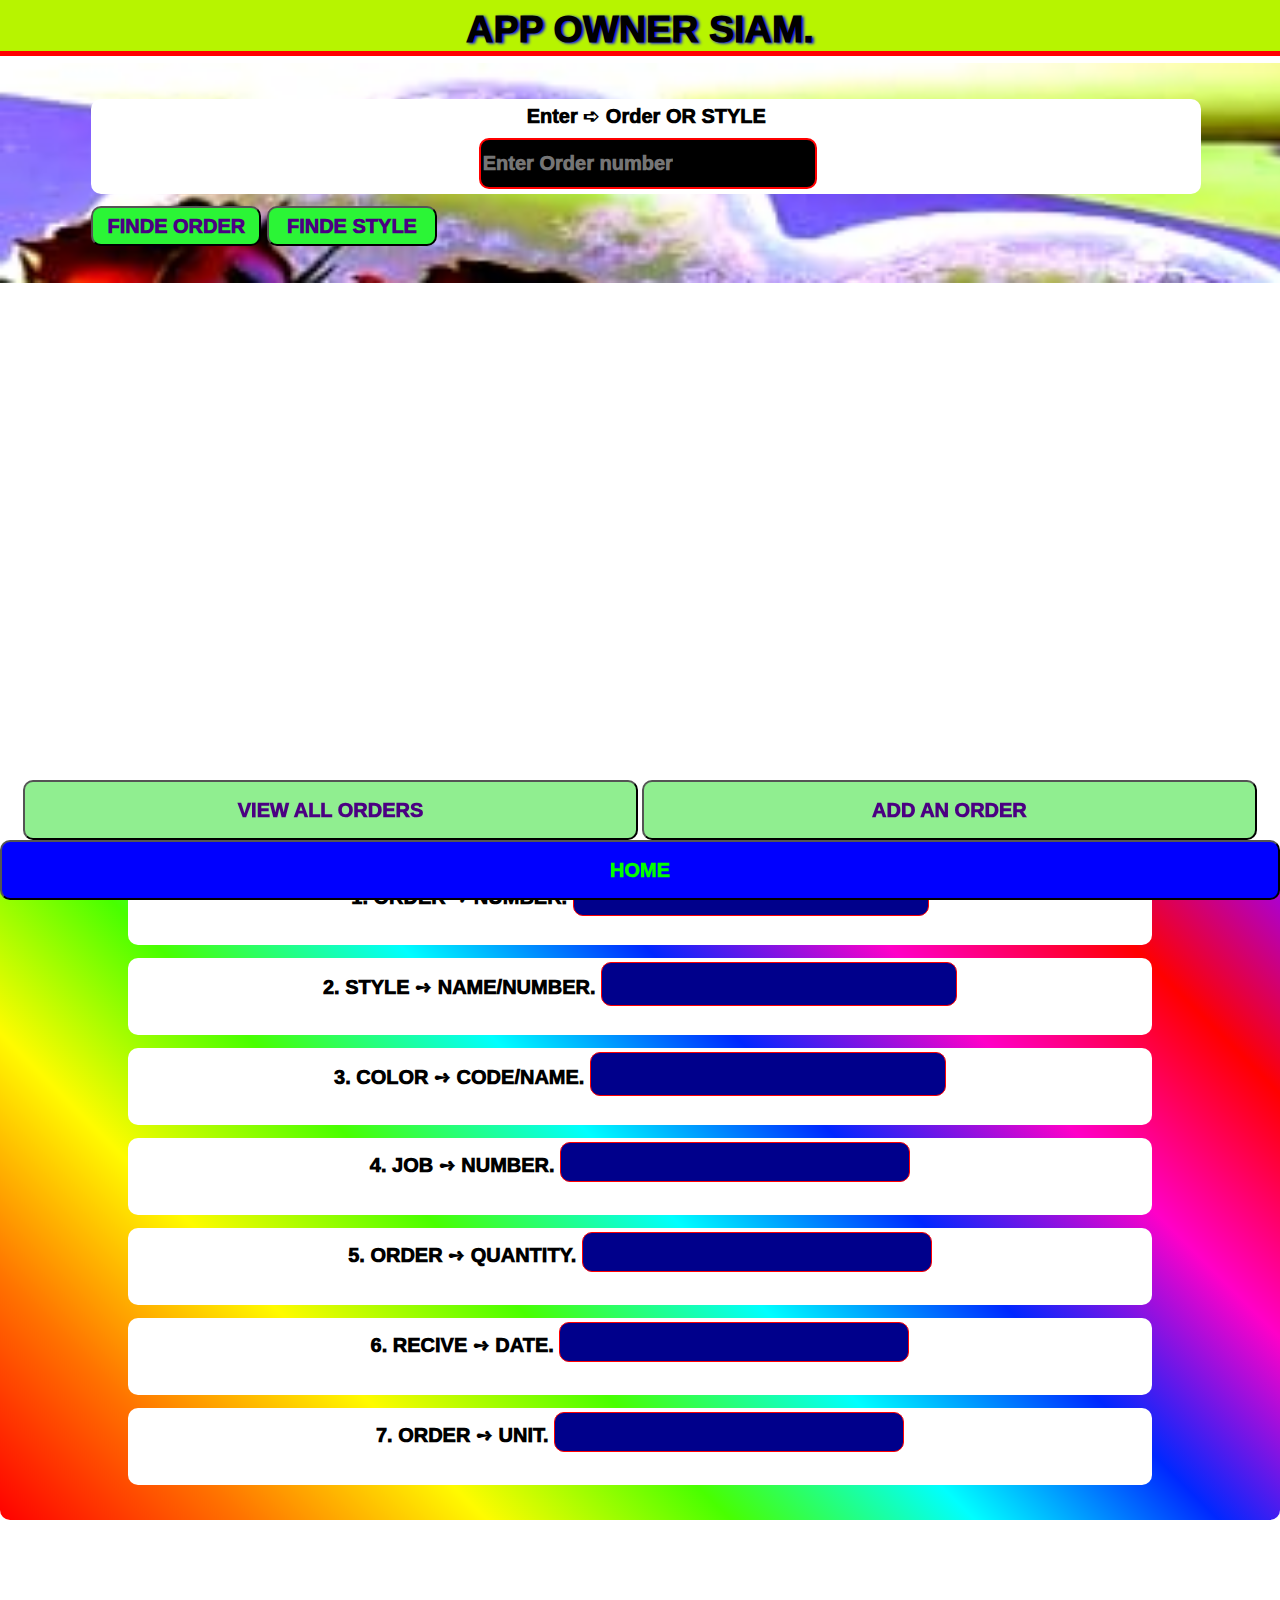
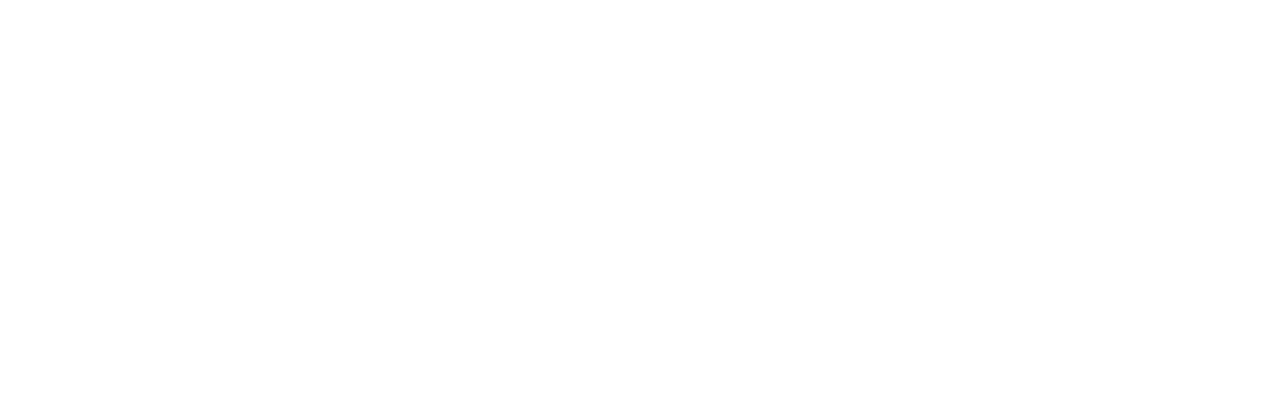
==== index.html @ 512b224e "Add files via upload" ====
<!DOCTYPE html>
<html lan="en">
  <head>
        <meta charset="UTF-8">
    <meta name="viewport" content="width=device-width, initial-scale=1.0">
    <title> user signup Page </title>
    <link rel="stylesheet" type="text/css" href="Index.css"/>
  </head> 
  <body>
    
        <div class="user-cover"><div id="gep"><br><br></div>
           <!.. User Finde System ..>
           <form> <div id="error-msg1" class="hidden" style="margin-top: 7px; margin-bottom: 7px;  text-align: center; display: none; background: #6104f7; color: red; font-size: 30px;">এই অর্ডার খুজে পাওয়া যায়নি</div></form>
           <form> <div id="error-msg2" class="hidden" style="margin-top: 7px; margin-bottom: 7px;  text-align: center; display: none; background: #7008f7; color: red; font-size: 30px;">এই স্টাইল খুজে পাওয়া যায়নি</div></form>
          <div class="userFindeDiv">
             <p class="title">Enter ➪ Order OR STYLE</p> 
               <div class="inputDiv">
                  <input type="tel" id="inputFiald" placeholder="Enter Order number" required>
               </div> <br>
             <button onclick="searchOrder()" class="fBtn">FINDE ORDER</button>
             <button onclick="searchStyle()" class="fBtn">FINDE STYLE</button>
          </div>
        </div>
          <br>
          <div class="view"><br>
            <div class="title">1. ORDER ➺ NUMBER.
               <input type="tel" id="order" class="data">
            </div> 
            <br><br><br><br><br>
            <div class="title">2. STYLE ➺ NAME/NUMBER.
               <input type="text" id="style" class="data">
            </div> 
            <br><br><br><br><br>
            <div class="title">3. COLOR ➺ CODE/NAME.
               <input type="text" id="color"  class="data">
            </div> 
            <br><br><br><br><br>
            <div class="title">4. JOB ➺ NUMBER.
               <input type="button" id="job" class="data">
            </div> 
            <br><br><br><br><br>
            <div class="title">5. ORDER ➺ QUANTITY.
               <input type="button" id="qty" class="data">
            </div> 
            <br><br><br><br><br>
            <div class="title">6. RECIVE ➺ DATE.
               <input type="button" id="date" class="data">
            </div> 
            <br><br><br><br><br>
            <div class="title">7. ORDER ➺ UNIT.
               <input type="button" id="unit" class="data">
            </div> 
            <div style="height: 100px; margin-top:40%; color:#fff;">gfkhgjjfh</div>
          </div>
          
           
            
      <div class="Agency">APP OWNER SIAM.</div>
    
    
    
     <!.....  Menu   button....>
    <div class="menu1">
      <button  onclick="openAgency(this)"  id="btn1"class="menubtn" >VIEW ALL ORDERS</button>
      <button onclick="openMenu(this)"  id="btn2"class="menubtn">ADD AN ORDER</button><br>
      <button onclick="openMe(this)"  id="btn3"class="menubtn">HOME</button><br>
    </div>
    
   <script>
     
     // JavaScript to handle the navigation
    document.getElementById('btn1').addEventListener('click', function () {
      // Redirect to second.html
      window.location.href = 'dashboard.html';
    });
    
    // JavaScript to handle the navigation
    document.getElementById('btn2').addEventListener('click', function () {
      // Redirect to second.html
      window.location.href = 'dashboard.html';
    });
    
     // JavaScript to handle the navigation
    document.getElementById('btn3').addEventListener('click', function () {
      // Redirect to second.html
      window.location.href = 'index.html';
    });
    
    async function searchOrder() {
      const id = document.getElementById('inputFiald').value;
      const gep = document.getElementById('gep');
      const errorMsg1 = document.getElementById("error-msg1");
      const errorMsg2 = document.getElementById("error-msg2");

      const response = await fetch(' https://script.google.com/macros/s/AKfycbxf_Cm1DLMR4FQPNInPhxrA1W6FV9i8830Z_0CO93v_E0SdPZ6Vu3XIRb48yDJTaGT-/exec');
      const users = await response.json();

      const user = users.find(u => u.id == id);

         if (user) {
            document.getElementById('order').value = user.order;
            document.getElementById('style').value = user.style;
            document.getElementById('color').value = user.color;
            document.getElementById('job').value = user.job;
            document.getElementById('qty').value = user.qty;
            document.getElementById('date').value = user.date;
            document.getElementById('unit').value = user.unit;
            errorMsg1.style.display = "none";
            errorMsg2.style.display = "none";
            gep.style.display = "block";
         } else {
            errorMsg1.style.display = "block";
            errorMsg2.style.display = "none";
            gep.style.display = "none";
             //  alert('Invalid email or password');
            }
      }
      
      async function searchStyle() {
      const id = document.getElementById('inputFiald').value;
      const gep = document.getElementById('gep');
      const errorMsg1 = document.getElementById("error-msg1");
      const errorMsg2 = document.getElementById("error-msg2");

      const response = await fetch('https://script.google.com/macros/s/AKfycbxf_Cm1DLMR4FQPNInPhxrA1W6FV9i8830Z_0CO93v_E0SdPZ6Vu3XIRb48yDJTaGT-/exec ');
      const users = await response.json();

      const user = users.find(u => u.style == id);

         if (user) {
            document.getElementById('order').value = user.order;
            document.getElementById('style').value = user.style;
            document.getElementById('color').value = user.color;
            document.getElementById('job').value = user.job;
            document.getElementById('qty').value = user.qty;
            document.getElementById('date').value = user.date;
            document.getElementById('unit').value = user.unit;
            errorMsg1.style.display = "none";
            errorMsg2.style.display = "none";
            gep.style.display = "block";
         } else {
            errorMsg2.style.display = "block";
            errorMsg1.style.display = "none";
            gep.style.display = "none";
             //  alert('Invalid email or password');
            }
      }
      </script>
  </body>
</html>
---- Index.css ----
body {
   position: center;
  margin-top: 0;
  margin-left: 0;
  font-family: Arial, sans-serif;
  background-color: #fff;
} 
  
.Agency {
   position: fixed;
   margin-top: -20px;
   margin-left: 0;
   padding-top: 10px;
   border-bottom: 5px solid red;
   justify-items: center;
   width: 100%;
   text-align:center;
   font-weight:1000; 
   text-shadow:2px 1px 3px blue; 
   background: #b7f400;
   font-size:1cm;
}

.user-cover {
  position: fixed;
  top: 7%;
  width: 102%;
  height: 220px;
  background-image: url('cover-pic.png ');
  background-size: cover;
}

.userFindeDiv {
 position: absolute;
 justify-items: center;
  left: 7%;
  width: 85%;
  height: 95px;
  font-weight: 1000;
  font-size: 20px;
  border-radius: 10px;
  background-color: #fff;
  color: #fff;
  .title {
    position: relative;
    color: black;
    text-align: center;
    margin-top: 5px;
  }
  
  .inputDiv {
    position: relative;
    background-color: #fff;
    color: darkblue;
    align-items: center;
    margin-top: -10px;
    border-radius: 10px;
    width: 335px;
    height: 45px;
    #inputFiald{
      text-align: center;
      align-items: center;
      justify-items: center;
      border: 2px solid red;
      color: #fff;
      background-color: black;
      margin-top: px;
      width: 330px;
      height: 45px;
      border-radius: 10px;
      font-weight: 1000;
      font-size: 20px;
    }
  }
 .fBtn{
    text-align: center;
    font-size:20px;
    font-weight: 1000;
    border-radius: 10px;
    background: #2bf536;
    color: indigo;
    width: 170px;
    height: 40px;
  }
button:hover{
    color:#0f0;
    background: blue;
  }
}

.view{
    position: absolute;
    justify-items: center;
    margin-top: 65%;
    margin-bottom: 70%;
    background: linear-gradient(45deg,
    #ff0000, #ff7300, #fffb00, #48ff00, 
    #00ffff, #0028ff, #ff00c8, #ff0000, #90f);
     color: transparent;
    align-items: center;
    width: 100%;
    height: 670px;
    border-radius: 10px;
    .title {
      position: absolute;
      justify-items: center;
      justify-content: center;
      text-align: center;
      padding-top: 4px;
      left: 10%;
      width: 80%;
      height: 73px;
      font-weight: 1000;
      font-size: 20px;
      border-radius: 10px;
      background-color: #fff;
      color: black;
        .data{
          position: relative;
          text-align: center;
          margin-top: 0px;
          color: #fff;
          background-color: darkblue;
          border: 1px solid red;
          border-radius: 10px;
          width: 350px;
          height: 40px;
          font-size: 30px;
        }
      
    }
  }

/*button desining*/
.menu1 {
  position: fixed;
  bottom: 0%;
  justify-items: center;
  text-align: center;
  width: 100%;

  .menubtn{
    text-align: center;
    font-size:20px;
    font-weight: 1000;
    height: 60px;
    width: 48%;
    border-radius: 10px;
    background: lightGreen;
    color: indigo;
  }
  #btn3 {
    color:#0f0;
    background: blue;
    width: 100%;
  }
button:hover{
    color:#0f0;
    background: blue;
  }
}
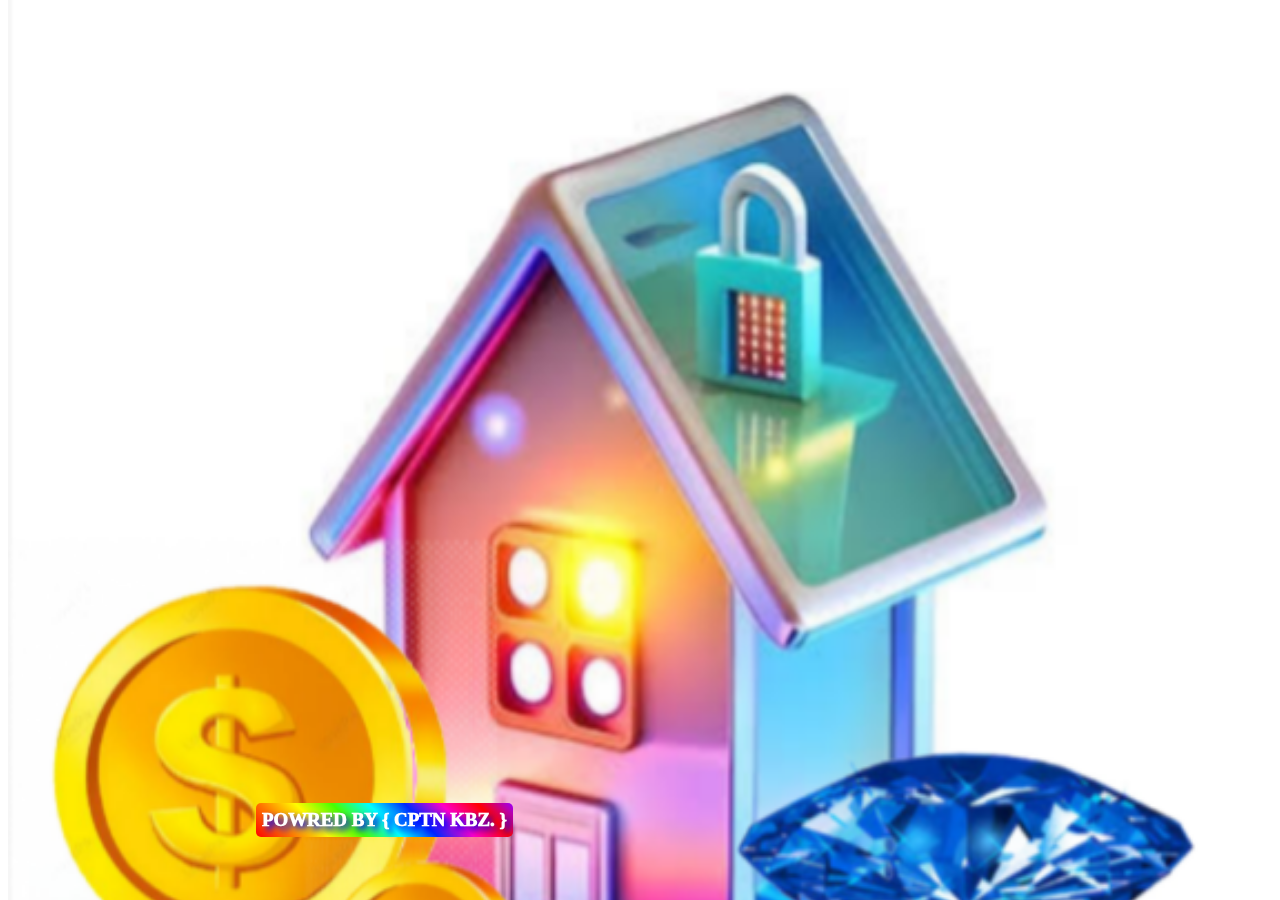
==== commit 297580c1: "Add files via upload" ====
--- a/index.html
+++ b/index.html
@@ -1,151 +1,52 @@
-
 <!DOCTYPE html>
-<html lan="en">
-  <head>
-        <meta charset="UTF-8">
-    <meta name="viewport" content="width=device-width, initial-scale=1.0">
-    <title> user signup Page </title>
-    <link rel="stylesheet" type="text/css" href="Index.css"/>
-  </head> 
+<html lang="en">
+<head>
+   <meta charset="UTF-8">
+   <meta name="viewport" content="width=device-width, initial-scale=1.0">
+   <title>BD. CAPTAIN KBZ gold coin agency</title>
+    <link rel="stylesheet" type="text/css" href="#"/>
+    <style>
+      
+.UFE{
+   position: fixed;
+   justify-items: center;
+   width: 100%;
+   top: 0;
+  img{
+    position: relative;
+    justify-items: center;
+    width: 100%;
+  }po{
+    position: fixed;
+    bottom: 7%;
+    left: 20%;
+    font-weight: 1000;
+    font-size: 0.5cm;
+    padding: 6px;
+    border-radius: 5px;
+    background: linear-gradient(45deg,
+    #ff0000, #ff7300, #fffb00, #48ff00, 
+    #00ffff, #0028ff, #ff00c8, #ff0000, #90f);
+    color: #fff;
+    text-shadow: 4px 4px 6px blue;
+  }
+ }
+ 
+    </style>
+</head>
   <body>
-    
-        <div class="user-cover"><div id="gep"><br><br></div>
-           <!.. User Finde System ..>
-           <form> <div id="error-msg1" class="hidden" style="margin-top: 7px; margin-bottom: 7px;  text-align: center; display: none; background: #6104f7; color: red; font-size: 30px;">এই অর্ডার খুজে পাওয়া যায়নি</div></form>
-           <form> <div id="error-msg2" class="hidden" style="margin-top: 7px; margin-bottom: 7px;  text-align: center; display: none; background: #7008f7; color: red; font-size: 30px;">এই স্টাইল খুজে পাওয়া যায়নি</div></form>
-          <div class="userFindeDiv">
-             <p class="title">Enter ➪ Order OR STYLE</p> 
-               <div class="inputDiv">
-                  <input type="tel" id="inputFiald" placeholder="Enter Order number" required>
-               </div> <br>
-             <button onclick="searchOrder()" class="fBtn">FINDE ORDER</button>
-             <button onclick="searchStyle()" class="fBtn">FINDE STYLE</button>
-          </div>
-        </div>
-          <br>
-          <div class="view"><br>
-            <div class="title">1. ORDER ➺ NUMBER.
-               <input type="tel" id="order" class="data">
-            </div> 
-            <br><br><br><br><br>
-            <div class="title">2. STYLE ➺ NAME/NUMBER.
-               <input type="text" id="style" class="data">
-            </div> 
-            <br><br><br><br><br>
-            <div class="title">3. COLOR ➺ CODE/NAME.
-               <input type="text" id="color"  class="data">
-            </div> 
-            <br><br><br><br><br>
-            <div class="title">4. JOB ➺ NUMBER.
-               <input type="button" id="job" class="data">
-            </div> 
-            <br><br><br><br><br>
-            <div class="title">5. ORDER ➺ QUANTITY.
-               <input type="button" id="qty" class="data">
-            </div> 
-            <br><br><br><br><br>
-            <div class="title">6. RECIVE ➺ DATE.
-               <input type="button" id="date" class="data">
-            </div> 
-            <br><br><br><br><br>
-            <div class="title">7. ORDER ➺ UNIT.
-               <input type="button" id="unit" class="data">
-            </div> 
-            <div style="height: 100px; margin-top:40%; color:#fff;">gfkhgjjfh</div>
-          </div>
-          
-           
-            
-      <div class="Agency">APP OWNER SIAM.</div>
+    <div class="UFE" id="UFE" >
+    <img class="ufe" src="All pic/UFE.png">
+    <po>POWRED BY { CPTN KBZ. }</po>
+    </div>
     
     
     
-     <!.....  Menu   button....>
-    <div class="menu1">
-      <button  onclick="openAgency(this)"  id="btn1"class="menubtn" >VIEW ALL ORDERS</button>
-      <button onclick="openMenu(this)"  id="btn2"class="menubtn">ADD AN ORDER</button><br>
-      <button onclick="openMe(this)"  id="btn3"class="menubtn">HOME</button><br>
-    </div>
-    
-   <script>
-     
-     // JavaScript to handle the navigation
-    document.getElementById('btn1').addEventListener('click', function () {
-      // Redirect to second.html
-      window.location.href = 'dashboard.html';
-    });
-    
-    // JavaScript to handle the navigation
-    document.getElementById('btn2').addEventListener('click', function () {
-      // Redirect to second.html
-      window.location.href = 'dashboard.html';
-    });
-    
-     // JavaScript to handle the navigation
-    document.getElementById('btn3').addEventListener('click', function () {
-      // Redirect to second.html
-      window.location.href = 'index.html';
-    });
-    
-    async function searchOrder() {
-      const id = document.getElementById('inputFiald').value;
-      const gep = document.getElementById('gep');
-      const errorMsg1 = document.getElementById("error-msg1");
-      const errorMsg2 = document.getElementById("error-msg2");
-
-      const response = await fetch(' https://script.google.com/macros/s/AKfycbxf_Cm1DLMR4FQPNInPhxrA1W6FV9i8830Z_0CO93v_E0SdPZ6Vu3XIRb48yDJTaGT-/exec');
-      const users = await response.json();
-
-      const user = users.find(u => u.id == id);
-
-         if (user) {
-            document.getElementById('order').value = user.order;
-            document.getElementById('style').value = user.style;
-            document.getElementById('color').value = user.color;
-            document.getElementById('job').value = user.job;
-            document.getElementById('qty').value = user.qty;
-            document.getElementById('date').value = user.date;
-            document.getElementById('unit').value = user.unit;
-            errorMsg1.style.display = "none";
-            errorMsg2.style.display = "none";
-            gep.style.display = "block";
-         } else {
-            errorMsg1.style.display = "block";
-            errorMsg2.style.display = "none";
-            gep.style.display = "none";
-             //  alert('Invalid email or password');
-            }
-      }
-      
-      async function searchStyle() {
-      const id = document.getElementById('inputFiald').value;
-      const gep = document.getElementById('gep');
-      const errorMsg1 = document.getElementById("error-msg1");
-      const errorMsg2 = document.getElementById("error-msg2");
-
-      const response = await fetch('https://script.google.com/macros/s/AKfycbxf_Cm1DLMR4FQPNInPhxrA1W6FV9i8830Z_0CO93v_E0SdPZ6Vu3XIRb48yDJTaGT-/exec ');
-      const users = await response.json();
-
-      const user = users.find(u => u.style == id);
-
-         if (user) {
-            document.getElementById('order').value = user.order;
-            document.getElementById('style').value = user.style;
-            document.getElementById('color').value = user.color;
-            document.getElementById('job').value = user.job;
-            document.getElementById('qty').value = user.qty;
-            document.getElementById('date').value = user.date;
-            document.getElementById('unit').value = user.unit;
-            errorMsg1.style.display = "none";
-            errorMsg2.style.display = "none";
-            gep.style.display = "block";
-         } else {
-            errorMsg2.style.display = "block";
-            errorMsg1.style.display = "none";
-            gep.style.display = "none";
-             //  alert('Invalid email or password');
-            }
-      }
-      </script>
+    <script>
+      setTimeout(function() {
+      const message = document.getElementById('UFE');
+      window.location.href = 'ahp.html';
+    }, 8000); // 5000 milliseconds = 5 seconds
+    </script>
   </body>
-</html>
+</html>